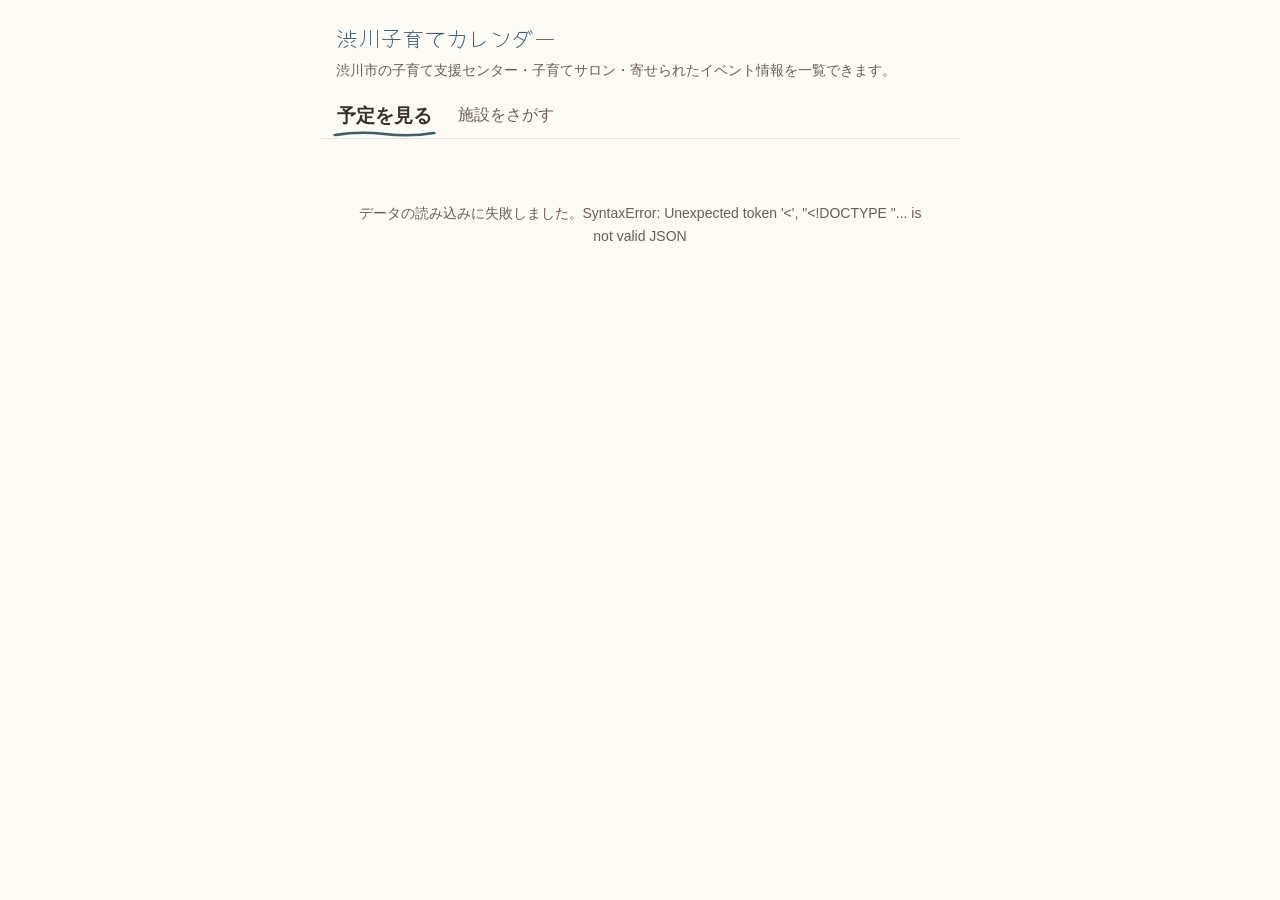
==== index.html @ e2486a89 "検索・SNS表示の基礎を整備（meta description/OGP/sitemap/robots.txt） favicon・OGP画像は404ページと合わせてClaude Design側で作成予定" ====
<!doctype html>
<html lang="ja">
<head>
<meta charset="utf-8">
<meta name="viewport" content="width=device-width, initial-scale=1">
<title>渋川子育てカレンダー</title>
<meta name="description" content="渋川市の子育て支援センター・子育てサロン・寄せられたイベント情報を一覧できる非公式カレンダーです。予定を週間・月間で確認したり、施設をさがしたりできます。">
<link rel="canonical" href="https://shibukawa-kosodate.com/">
<meta property="og:type" content="website">
<meta property="og:site_name" content="渋川子育てカレンダー">
<meta property="og:title" content="渋川子育てカレンダー">
<meta property="og:description" content="渋川市の子育て支援センター・子育てサロン・寄せられたイベント情報を一覧できる非公式カレンダーです。">
<meta property="og:url" content="https://shibukawa-kosodate.com/">
<meta name="twitter:card" content="summary">
<link rel="stylesheet" href="style.css">
</head>
<body>
<header class="header">
  <h1 class="hw">渋川子育てカレンダー</h1>
  <p class="lead">渋川市の子育て支援センター・子育てサロン・寄せられたイベント情報を一覧できます。</p>
</header>

<div class="view-switch hw" role="tablist">
  <button class="view-tab is-active" id="view-tab-events">予定を見る
    <svg class="wavy-underline" viewBox="0 0 60 8" preserveAspectRatio="none" aria-hidden="true">
      <path d="M2,5 Q15,1 30,4 T58,3" stroke="var(--river-deep)" stroke-width="2.5" fill="none" stroke-linecap="round"/>
    </svg>
  </button>
  <button class="view-tab" id="view-tab-facilities">施設をさがす
    <svg class="wavy-underline" viewBox="0 0 60 8" preserveAspectRatio="none" aria-hidden="true">
      <path d="M2,5 Q15,1 30,4 T58,3" stroke="var(--river-deep)" stroke-width="2.5" fill="none" stroke-linecap="round"/>
    </svg>
  </button>
</div>

<main>
  <section class="view-panel is-active" id="panel-events">
    <div id="events-panel-body">
      <p class="loading">読み込み中...</p>
    </div>
  </section>

  <section class="view-panel" id="panel-facilities">
    <div class="facility-search-controls">
      <input type="search" id="facility-search" class="facility-search-input" placeholder="施設名でさがす" aria-label="施設名でさがす">
      <div class="facility-type-chips" role="group" aria-label="施設種別で絞り込む">
        <button type="button" class="facility-type-chip is-active" data-type="">すべて</button>
        <button type="button" class="facility-type-chip" data-type="公共の遊び場">公共の遊び場</button>
        <button type="button" class="facility-type-chip" data-type="保育園・幼稚園">保育園・幼稚園</button>
        <button type="button" class="facility-type-chip" data-type="公民館">公民館</button>
      </div>
      <button type="button" id="facility-favorite-toggle" class="facility-favorite-toggle" aria-pressed="false">
        <span id="facility-favorite-toggle-icon" aria-hidden="true"></span><span>お気に入りだけ見る</span>
      </button>
    </div>
    <div id="facility-groups"></div>
  </section>
</main>

<footer class="footer">
  <p id="updated-at"></p>
</footer>

<script src="app.js"></script>
</body>
</html>
---- style.css ----
@import url('https://fonts.googleapis.com/css2?family=Yomogi&display=swap');

:root {
  --bg: #FDFBF6;
  --card-bg: #ffffff;
  --text: #3A2F28;
  --text-muted: #6B5D52;

  --river-pale: #EAF2F5;
  --river-deep: #3A5F6E;
  --river-highlight: #D8E9EE;

  --mtn-pale: #EEF1EA;
  --mtn-deep: #4F5C49;

  --accent: var(--river-deep);
  --accent-bg: var(--river-pale);

  --taupe-text: #5B5146;
  --taupe-light: #F5F1EC;
  --taupe-mid: #E8DFD2;
  --taupe-dark: #D3C4AE;

  --primary-support-bg: #2C6478;
  --primary-event-bg: #5C7A3E;

  --divider: #ECE3D4;

  font-size: 16px;
}

* { box-sizing: border-box; }

body {
  margin: 0;
  background: var(--bg);
  color: var(--text);
  font-family: "Hiragino Sans", "Noto Sans JP", sans-serif;
  font-weight: 300;
  line-height: 1.6;
  padding-bottom: 2rem;
}

.hw {
  font-family: 'Yomogi', cursive;
  font-weight: 400;
}

.header {
  max-width: 640px;
  margin: 0 auto;
  padding: 1.25rem 1rem 0.75rem;
}
.header h1 {
  margin: 0 0 0.25rem;
  font-size: 22px;
  color: var(--river-deep);
}
.header .lead {
  margin: 0;
  color: var(--text-muted);
  font-size: 14px;
}

main {
  max-width: 640px;
  margin: 0 auto;
  padding: 0 1rem;
}

.section {
  margin-top: 1.5rem;
}

.view-switch {
  display: flex;
  gap: 24px;
  max-width: 640px;
  margin: 0 auto;
  padding: 0 1rem;
  border-bottom: 1px solid var(--divider);
}
.view-tab {
  position: relative;
  border: none;
  background: none;
  padding: 6px 1px;
  min-height: 44px;
  color: var(--text-muted);
  font-size: 16px;
  cursor: pointer;
  -webkit-tap-highlight-color: transparent;
}
.view-tab.is-active {
  font-size: 19px;
  font-weight: 600;
  color: var(--text);
}
.view-tab .wavy-underline {
  position: absolute;
  left: -4px;
  right: -4px;
  bottom: 0;
  width: calc(100% + 8px);
  height: 8px;
  visibility: hidden;
}
.view-tab.is-active .wavy-underline {
  visibility: visible;
}

.view-panel {
  display: none;
  margin-top: 1.1rem;
}
.view-panel.is-active {
  display: block;
}
.section h2 {
  font-size: 1.15rem;
  margin: 0 0 0.6rem;
  color: var(--river-deep);
}
.section > .lead {
  color: var(--text-muted);
  font-size: 14px;
  margin: 0 0 0.75rem;
}

.link-btn {
  appearance: none;
  border: none;
  background: none;
  font: inherit;
  padding: 0;
  min-height: 44px;
  display: inline-flex;
  align-items: center;
  color: var(--river-deep);
  font-weight: 600;
  font-size: 12.5px;
  cursor: pointer;
  -webkit-tap-highlight-color: transparent;
}
.link-btn::after {
  content: " ›";
}
.link-btn.is-muted {
  color: var(--text-muted);
}
.link-btn.is-muted::after {
  content: "";
}

.legend {
  background: var(--river-pale);
  border-radius: 10px;
  padding: 2px 18px;
  margin-bottom: 14px;
  font-size: 14px;
}
.legend summary {
  font-weight: 600;
  cursor: pointer;
  min-height: 44px;
  display: flex;
  align-items: center;
}
.legend ul {
  margin: 0 0 10px;
  padding-left: 20px;
}
.legend li {
  margin-bottom: 6px;
}

.week-strip {
  display: flex;
  justify-content: space-between;
  gap: 2px;
  margin-bottom: 6px;
}
.week-day {
  flex: 1;
  display: flex;
  flex-direction: column;
  align-items: center;
  gap: 2px;
  border: none;
  background: transparent;
  border-radius: 10px;
  padding: 6px 0 7px;
  min-height: 44px;
  cursor: pointer;
  -webkit-tap-highlight-color: transparent;
}
.week-day.is-active {
  background: var(--river-pale);
}
.week-day-label {
  font-size: 11px;
  color: var(--text-muted);
}
.week-day.is-active .week-day-label,
.week-day.is-today .week-day-label {
  color: var(--river-deep);
  font-weight: 700;
}
.week-day-num {
  font-size: 15px;
  color: var(--text);
}
.week-day.is-active .week-day-num {
  color: var(--river-deep);
  font-weight: 700;
}
.week-day-dot {
  width: 4px;
  height: 4px;
  border-radius: 50%;
  background: var(--text-muted);
  margin-top: 1px;
}
.week-strip-links {
  display: flex;
  gap: 1rem;
  margin-bottom: 16px;
}

.day-card {
  background: var(--card-bg);
  border: 1px solid var(--divider);
  border-radius: 12px;
  padding: 16px 18px;
  margin-bottom: 14px;
}
.day-card-date {
  font-size: 22px;
  color: var(--river-deep);
  margin-bottom: 10px;
}
.event-row {
  padding: 12px 0;
  border-bottom: 1px solid var(--divider);
}
.event-row:last-child {
  border-bottom: none;
}
.event-row-main {
  display: flex;
  align-items: center;
  gap: 0.5rem;
  flex-wrap: wrap;
}
.event-dot {
  width: 8px;
  height: 8px;
  border-radius: 2px;
  flex-shrink: 0;
}
.event-dot.dot-official {
  background: var(--river-deep);
}
.event-dot.dot-community {
  background: var(--mtn-deep);
}
.event-label {
  display: inline-block;
  font-size: 11px;
  font-weight: 700;
  flex-shrink: 0;
  padding: 3px 10px;
  border-radius: 999px;
  color: #ffffff;
}
.event-label.label-official {
  background: var(--primary-support-bg);
}
.event-label.label-community {
  background: var(--primary-event-bg);
}
.event-title {
  font-size: 16px;
  display: block;
  margin-top: 0.25rem;
  margin-left: 20px;
}
.event-row-meta {
  margin-top: 6px;
  margin-left: 20px;
  display: flex;
  align-items: center;
  gap: 14px;
  flex-wrap: wrap;
  font-size: 13px;
  color: var(--text-muted);
}
.event-place {
  font-weight: 600;
  color: var(--text);
}

.upcoming {
  margin-top: 20px;
}
.upcoming h3 {
  font-size: 12px;
  color: var(--text-muted);
  font-weight: 600;
  margin: 0 0 0.5rem;
}
.upcoming-row {
  display: flex;
  align-items: baseline;
  gap: 10px;
  padding: 0.5rem 0;
  border-top: 1px solid var(--divider);
}
.upcoming-row:first-child {
  border-top: none;
}
.upcoming-date {
  font-size: 12.5px;
  font-weight: 700;
  color: var(--river-deep);
  width: 4.4em;
  flex-shrink: 0;
}
.upcoming-body {
  min-width: 0;
}
.upcoming-title {
  font-size: 13.5px;
  display: block;
}
.upcoming-place {
  font-size: 12px;
  color: var(--text-muted);
  display: block;
}

.filters {
  display: flex;
  flex-direction: column;
  gap: 14px;
  margin-bottom: 16px;
}
.chip-row {
  display: flex;
  flex-wrap: wrap;
  gap: 6px;
}
.category-chip {
  min-height: 44px;
  padding: 3px 12px;
  border-radius: 999px;
  font-size: 12px;
  font-weight: 600;
  cursor: pointer;
  background: var(--card-bg);
  color: var(--chip-color);
  border: 1px solid var(--chip-color);
  -webkit-tap-highlight-color: transparent;
}
.category-chip.is-active {
  background: var(--chip-color);
  color: #ffffff;
}
.age-filter-btn {
  min-height: 44px;
  padding: 3px 10px;
  border: 1px solid var(--divider);
  border-radius: 999px;
  background: var(--card-bg);
  color: var(--text);
  font-size: 12px;
  -webkit-tap-highlight-color: transparent;
}
.age-filter-btn.is-active {
  background: var(--river-pale);
  border-color: var(--river-deep);
  color: var(--river-deep);
}

.month-nav {
  display: flex;
  align-items: center;
  justify-content: space-between;
  margin-bottom: 0.75rem;
}
.month-nav-btn {
  appearance: none;
  border: none;
  background: none;
  cursor: pointer;
  font-size: 18px;
  color: var(--river-deep);
  padding: 4px 10px;
  min-height: 44px;
  -webkit-tap-highlight-color: transparent;
}
.month-label {
  font-size: 19px;
  color: var(--river-deep);
}
.weekday-headers {
  display: grid;
  grid-template-columns: repeat(7, 1fr);
  gap: 2px;
  margin-bottom: 2px;
}
.weekday-header {
  text-align: center;
  font-size: 11px;
  color: var(--text-muted);
  padding: 0.25rem 0;
}
.calendar-grid {
  display: grid;
  grid-template-columns: repeat(7, 1fr);
  gap: 2px;
  margin-bottom: 0.75rem;
}
.calendar-cell {
  display: flex;
  flex-direction: column;
  align-items: center;
  gap: 2px;
  min-height: 40px;
  border: 1px solid var(--divider);
  border-radius: 8px;
  background: var(--card-bg);
  cursor: pointer;
  padding: 5px 0;
  -webkit-tap-highlight-color: transparent;
}
.calendar-cell.is-empty {
  visibility: hidden;
  border: none;
  background: none;
  min-height: 40px;
  cursor: default;
}
.calendar-cell.is-today {
  border-color: var(--river-deep);
}
.calendar-cell.is-selected {
  background: var(--river-pale);
}
.calendar-cell-num {
  font-size: 13px;
  color: var(--text);
}
.calendar-cell.is-today .calendar-cell-num {
  font-weight: 700;
}
.calendar-cell.is-selected .calendar-cell-num {
  color: var(--river-deep);
  font-weight: 700;
}
.calendar-cell-dot {
  width: 4px;
  height: 4px;
  border-radius: 50%;
  background: var(--text-muted);
}

.search-result-group {
  margin-bottom: 1rem;
}
.search-result-date {
  appearance: none;
  border: none;
  background: none;
  font: inherit;
  display: block;
  width: 100%;
  text-align: left;
  cursor: pointer;
  padding: 6px 0;
  min-height: 44px;
  font-size: 13px;
  font-weight: 600;
  color: var(--river-deep);
  border-bottom: 1px solid var(--divider);
  margin-bottom: 4px;
  -webkit-tap-highlight-color: transparent;
}
.search-result-date::after {
  content: " ›";
}
.search-result-group .event-row {
  padding: 10px 0;
}

.open-facilities {
  padding-top: 20px;
}
.open-facilities-label {
  display: block;
  font-size: 13px;
  font-weight: 600;
  color: var(--text-muted);
  margin-bottom: 8px;
}
.open-facilities-list {
  display: flex;
  flex-wrap: wrap;
  gap: 8px;
}
.facility-jump-chip {
  appearance: none;
  border: none;
  background: none;
  padding: 0;
  font: inherit;
  font-size: 13px;
  color: var(--river-deep);
  font-weight: 600;
  cursor: pointer;
  -webkit-tap-highlight-color: transparent;
}
.facility-jump-chip::after {
  content: " ›";
}

.age-badge {
  display: inline-block;
  background: transparent;
  border: 1px solid var(--divider);
  border-radius: 999px;
  padding: 1px 8px;
  font-size: 11.5px;
  color: var(--text-muted);
  white-space: nowrap;
  flex-shrink: 0;
}
.source-link {
  color: var(--text-muted);
  text-decoration: underline;
  font-weight: 400;
}
.source-paper {
  color: var(--text-muted);
}

.empty-state {
  text-align: center;
  padding: 2rem 1rem;
  color: var(--text-muted);
  font-size: 14px;
}
.loading {
  color: var(--text-muted);
  font-size: 14px;
  text-align: center;
  padding: 1.5rem 0;
}

#facility-groups {
  margin-top: 16px;
}


.facility-search-controls {
  display: flex;
  flex-direction: column;
  gap: 0.5rem;
  margin-bottom: 0.9rem;
}
.facility-search-input {
  width: 100%;
  min-height: 44px;
  padding: 8px 10px;
  border-radius: 8px;
  border: 1px solid var(--divider);
  background: var(--card-bg);
  color: var(--text);
  font-size: 14px;
}
.facility-type-chips {
  display: flex;
  flex-wrap: wrap;
  gap: 6px;
}
.facility-type-chip {
  min-height: 40px;
  padding: 6px 12px;
  border: 1px solid var(--divider);
  border-radius: 999px;
  background: var(--card-bg);
  color: var(--text);
  font-size: 13px;
  -webkit-tap-highlight-color: transparent;
}
.facility-type-chip.is-active {
  background: var(--taupe-mid);
  border-color: var(--taupe-text);
  color: var(--taupe-text);
  font-weight: 600;
}
.facility-favorite-toggle {
  align-self: flex-start;
  display: inline-flex;
  align-items: center;
  gap: 6px;
  border: 1px solid var(--divider);
  border-radius: 999px;
  background: var(--card-bg);
  font-size: 13px;
  min-height: 40px;
  padding: 6px 14px;
  margin-bottom: 4px;
  color: var(--text-muted);
  -webkit-tap-highlight-color: transparent;
}
.facility-favorite-toggle.is-active {
  color: #a6790a;
  border-color: #a6790a;
  background: #fff8e8;
}

.facility-type-group {
  margin-bottom: 14px;
}
summary.facility-group-summary {
  display: flex;
  align-items: center;
  width: 100%;
  cursor: pointer;
  min-height: 44px;
  list-style: none;
  padding: 8px 14px;
  border-radius: 10px;
  margin: 0;
  background: var(--taupe-light);
  -webkit-tap-highlight-color: transparent;
}
summary.facility-group-summary::-webkit-details-marker {
  display: none;
}
summary.facility-group-summary::after {
  content: "›";
  display: inline-block;
  margin-left: auto;
  font-weight: 700;
  font-size: 14px;
  color: var(--group-color);
  transform: rotate(0deg);
  transition: transform 0.15s ease;
}
details[open] > summary.facility-group-summary::after {
  transform: rotate(90deg);
}
.facility-group-label {
  color: var(--group-color);
  font-size: 13px;
  font-weight: 600;
  white-space: nowrap;
}
.facility-group-body {
  padding-top: 10px;
}

.facility-card {
  margin-bottom: 12px;
  border: 1px solid var(--divider);
  border-radius: 10px;
}
.facility-card.is-highlighted {
  animation: facility-highlight 1.9s ease;
}
@keyframes facility-highlight {
  0% {
    background: var(--card-bg);
    border-color: var(--divider);
    box-shadow: none;
    transform: scale(1);
  }
  10% {
    background: var(--river-highlight);
    border-color: var(--river-deep);
    box-shadow: 0 0 0 3px rgba(58, 95, 110, 0.22);
    transform: scale(1.015);
  }
  45% {
    background: var(--river-highlight);
    border-color: var(--river-deep);
    box-shadow: 0 0 0 3px rgba(58, 95, 110, 0.22);
    transform: scale(1.015);
  }
  100% {
    background: var(--card-bg);
    border-color: var(--divider);
    box-shadow: none;
    transform: scale(1);
  }
}
.facility-card-body {
  padding: 12px 16px;
}
.facility-head {
  display: flex;
  align-items: center;
  justify-content: space-between;
  gap: 0.5rem;
}
.facility-head-main {
  display: flex;
  align-items: center;
  flex-wrap: wrap;
  gap: 0.3rem 0.5rem;
}
.fname {
  font-weight: 400;
  font-size: 18px;
  color: var(--river-deep);
}
.support-name {
  color: var(--text-muted);
  font-size: 14px;
}
.address {
  margin-top: 4px;
  color: var(--text-muted);
  font-size: 13px;
}
.programs {
  margin-top: 6px;
  font-size: 13px;
  display: flex;
  flex-direction: column;
  gap: 6px;
}
.program-row .label {
  color: var(--text-muted);
  display: inline-block;
  width: 6.2em;
  white-space: nowrap;
}
.phone {
  margin-top: 0.5rem;
  font-size: 13px;
}
.phone a {
  color: var(--river-deep);
  text-decoration: none;
  font-weight: 600;
  display: inline-flex;
  align-items: center;
  min-height: 44px;
}
.source {
  margin-top: 4px;
  font-size: 13px;
}
.source a {
  color: var(--river-deep);
  text-decoration: none;
  font-weight: 600;
}
.source a::after {
  content: " ›";
}
.source-note {
  margin-top: 4px;
  color: var(--text-muted);
  font-size: 13px;
}
.community-tip {
  margin-top: 0.4rem;
  padding: 0.5rem 0.6rem;
  background: var(--mtn-pale);
  border-radius: 10px;
  font-size: 14px;
  line-height: 1.6;
  color: var(--mtn-deep);
}
.community-tip a {
  color: var(--mtn-deep);
  text-decoration: none;
  font-weight: 600;
}

.favorite-btn {
  display: inline-flex;
  align-items: center;
  gap: 4px;
  margin-top: 8px;
  border: 1px solid var(--divider);
  border-radius: 999px;
  background: var(--card-bg);
  font-size: 11.5px;
  min-height: 30px;
  padding: 4px 10px;
  color: var(--text-muted);
  -webkit-tap-highlight-color: transparent;
  flex-shrink: 0;
}
.favorite-btn.is-active {
  color: #a6790a;
  border-color: #a6790a;
  background: #fff8e8;
}

.footer {
  text-align: center;
  color: var(--text-muted);
  font-size: 13px;
  margin-top: 24px;
}
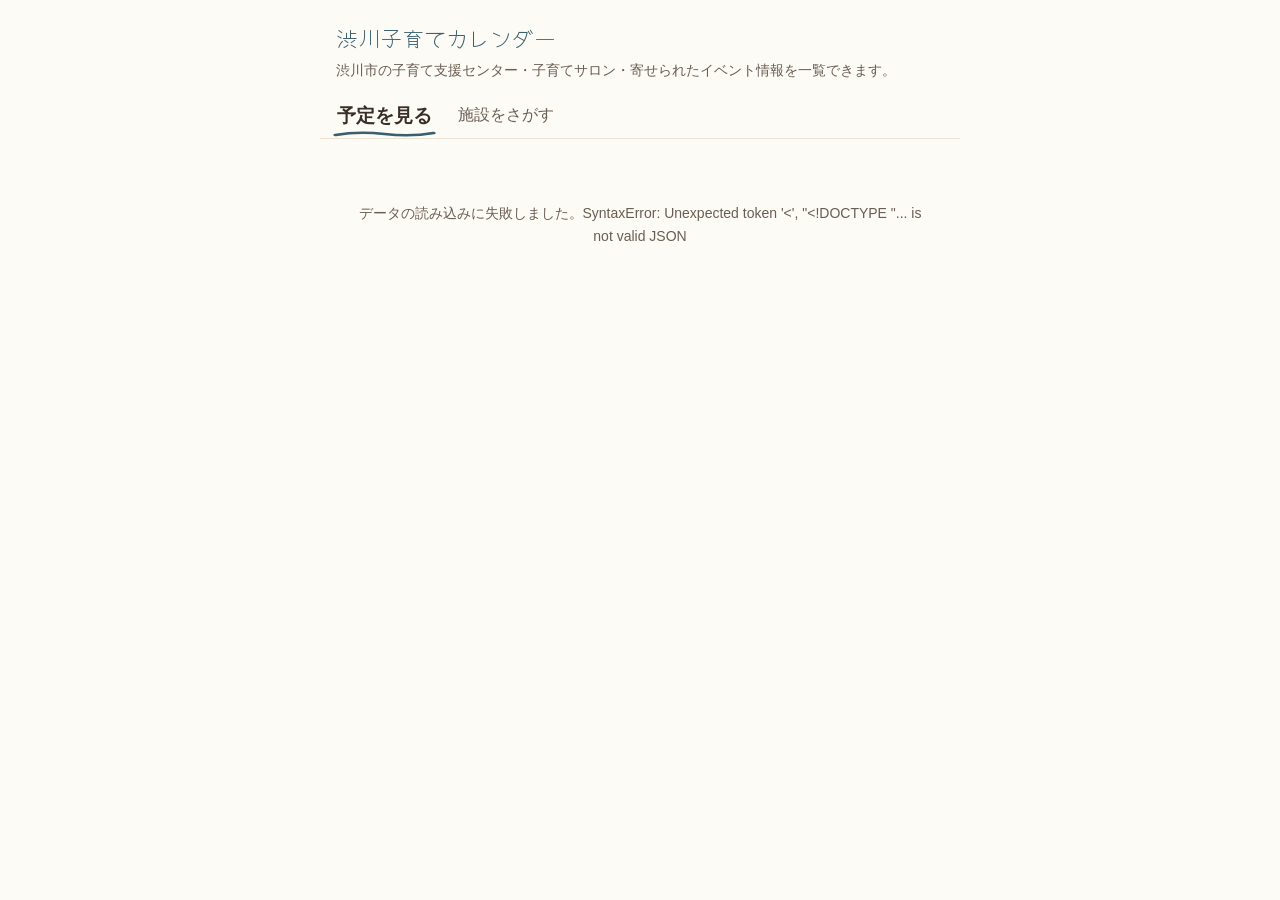
==== commit 09f2206c: "GA4トラッキングとdata.jsonの日次バックアップを追加 - index.htmlにgtag.js（測定ID G-0T8355G8DB）を追加 - デプロイ時にdata.jsonをbackups" ====
--- a/index.html
+++ b/index.html
@@ -3,6 +3,13 @@
 <head>
 <meta charset="utf-8">
 <meta name="viewport" content="width=device-width, initial-scale=1">
+<script async src="https://www.googletagmanager.com/gtag/js?id=G-0T8355G8DB"></script>
+<script>
+  window.dataLayer = window.dataLayer || [];
+  function gtag(){dataLayer.push(arguments);}
+  gtag("js", new Date());
+  gtag("config", "G-0T8355G8DB");
+</script>
 <title>渋川子育てカレンダー</title>
 <meta name="description" content="渋川市の子育て支援センター・子育てサロン・寄せられたイベント情報を一覧できる非公式カレンダーです。予定を週間・月間で確認したり、施設をさがしたりできます。">
 <link rel="canonical" href="https://shibukawa-kosodate.com/">
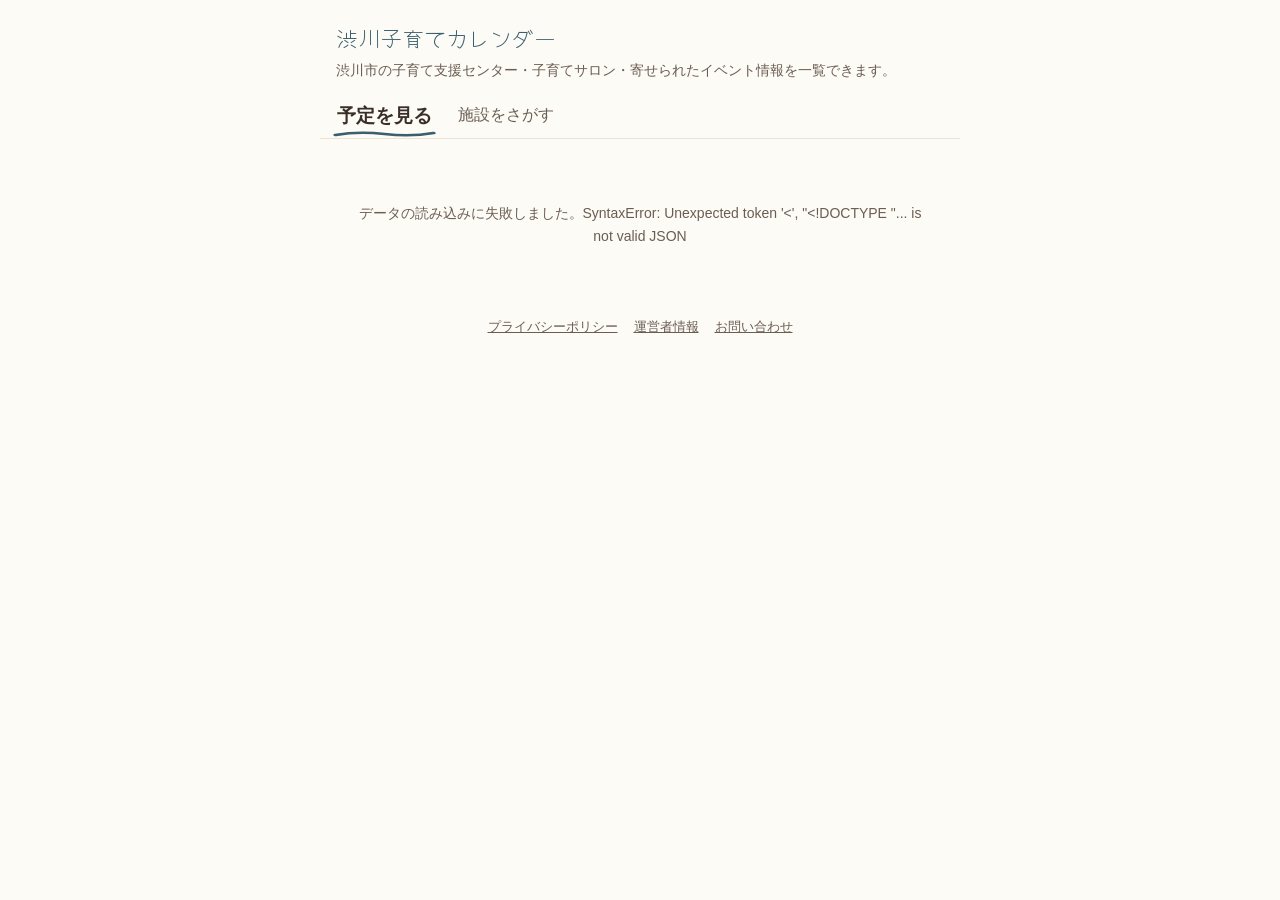
==== commit 7d21e041: "404ページとプライバシーポリシー・運営者情報・お問い合わせページを追加 - 404.html: Claude Design案のテキストを反映（文字化け複合のため   定型的な日本語文言として再構成）" ====
--- a/index.html
+++ b/index.html
@@ -13,12 +13,14 @@
 <title>渋川子育てカレンダー</title>
 <meta name="description" content="渋川市の子育て支援センター・子育てサロン・寄せられたイベント情報を一覧できる非公式カレンダーです。予定を週間・月間で確認したり、施設をさがしたりできます。">
 <link rel="canonical" href="https://shibukawa-kosodate.com/">
+<link rel="icon" type="image/png" href="assets/favicon.png">
 <meta property="og:type" content="website">
 <meta property="og:site_name" content="渋川子育てカレンダー">
 <meta property="og:title" content="渋川子育てカレンダー">
 <meta property="og:description" content="渋川市の子育て支援センター・子育てサロン・寄せられたイベント情報を一覧できる非公式カレンダーです。">
 <meta property="og:url" content="https://shibukawa-kosodate.com/">
-<meta name="twitter:card" content="summary">
+<meta property="og:image" content="https://shibukawa-kosodate.com/assets/ogp-image.png">
+<meta name="twitter:card" content="summary_large_image">
 <link rel="stylesheet" href="style.css">
 </head>
 <body>
@@ -66,6 +68,11 @@
 
 <footer class="footer">
   <p id="updated-at"></p>
+  <p class="footer-links">
+    <a href="legal.html?tab=privacy">プライバシーポリシー</a>
+    <a href="legal.html?tab=operator">運営者情報</a>
+    <a href="legal.html?tab=contact">お問い合わせ</a>
+  </p>
 </footer>
 
 <script src="app.js"></script>
--- a/style.css
+++ b/style.css
@@ -809,3 +809,110 @@
   font-size: 13px;
   margin-top: 24px;
 }
+.footer-links {
+  margin-top: 0.4rem;
+  display: flex;
+  justify-content: center;
+  gap: 1rem;
+  flex-wrap: wrap;
+}
+.footer-links a {
+  color: var(--text-muted);
+  text-decoration: underline;
+}
+
+.error-page {
+  min-height: 100vh;
+  display: flex;
+  align-items: center;
+  justify-content: center;
+  text-align: center;
+  padding: 24px;
+}
+.error-page-code {
+  position: relative;
+  display: inline-block;
+  font-size: 64px;
+  color: var(--river-deep);
+  margin-bottom: 20px;
+}
+.error-page-code .wavy-underline {
+  position: absolute;
+  left: -6px;
+  right: -6px;
+  bottom: 2px;
+  width: calc(100% + 12px);
+  height: 8px;
+}
+.error-page-text {
+  font-size: 15px;
+  margin: 0 0 28px;
+  color: var(--text);
+}
+.error-page-link {
+  display: inline-block;
+  min-height: 44px;
+  line-height: 44px;
+  padding: 0 28px;
+  border-radius: 999px;
+  background: var(--river-deep);
+  color: #fff;
+  font-size: 14px;
+  font-weight: 600;
+  text-decoration: none;
+}
+
+.legal-updated {
+  font-size: 13px;
+  color: var(--text-muted);
+  margin: 0 0 24px;
+}
+.legal-content h2 {
+  font-family: 'Yomogi', cursive;
+  font-weight: 400;
+  font-size: 26px;
+  margin: 0 0 20px;
+  color: var(--text);
+}
+.legal-content h3 {
+  font-size: 15px;
+  font-weight: 600;
+  margin: 28px 0 10px;
+  color: var(--river-deep);
+}
+.legal-content p {
+  font-size: 14px;
+  margin: 0 0 20px;
+  color: var(--text);
+}
+.legal-content a {
+  color: var(--river-deep);
+}
+.legal-table {
+  border: 1px solid var(--divider);
+  border-radius: 10px;
+  background: var(--card-bg);
+  overflow: hidden;
+}
+.legal-table-row {
+  display: grid;
+  grid-template-columns: 120px 1fr;
+  gap: 8px;
+  padding: 14px 18px;
+  border-bottom: 1px solid var(--divider);
+  font-size: 14px;
+}
+.legal-table-row:last-child {
+  border-bottom: none;
+}
+.legal-table-label {
+  color: var(--text-muted);
+  font-weight: 600;
+}
+.legal-contact-pending {
+  background: var(--river-pale);
+  border-radius: 10px;
+  padding: 18px 20px;
+  font-size: 14px;
+  color: var(--text-muted);
+}
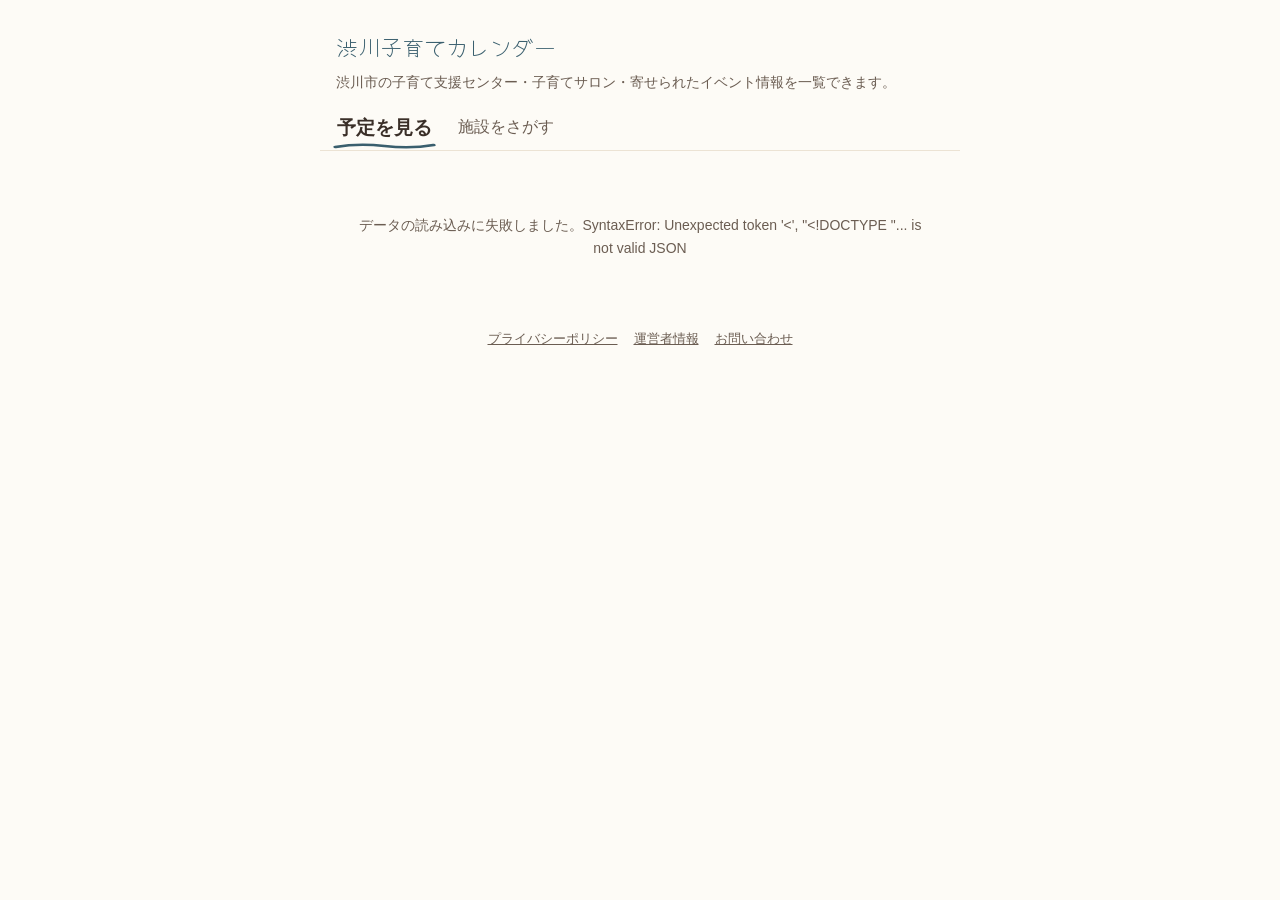
==== commit d09567be: "index.htmlのh1を復元（.site-brandリンクをh1でラップ）" ====
--- a/index.html
+++ b/index.html
@@ -25,7 +25,7 @@
 </head>
 <body>
 <header class="header">
-  <h1 class="hw">渋川子育てカレンダー</h1>
+  <h1><a href="/" class="site-brand hw">渋川子育てカレンダー</a></h1>
   <p class="lead">渋川市の子育て支援センター・子育てサロン・寄せられたイベント情報を一覧できます。</p>
 </header>
 
--- a/style.css
+++ b/style.css
@@ -52,9 +52,10 @@
   padding: 1.25rem 1rem 0.75rem;
 }
 .header h1 {
+  margin: 0;
+}
+.header .site-brand {
   margin: 0 0 0.25rem;
-  font-size: 22px;
-  color: var(--river-deep);
 }
 .header .lead {
   margin: 0;
@@ -826,6 +827,9 @@
   display: flex;
   align-items: center;
   justify-content: center;
+}
+.error-page-inner {
+  max-width: 420px;
   text-align: center;
   padding: 24px;
 }
@@ -836,7 +840,7 @@
   color: var(--river-deep);
   margin-bottom: 20px;
 }
-.error-page-code .wavy-underline {
+.error-page-code .error-page-underline {
   position: absolute;
   left: -6px;
   right: -6px;
@@ -862,31 +866,84 @@
   text-decoration: none;
 }
 
-.legal-updated {
-  font-size: 13px;
-  color: var(--text-muted);
-  margin: 0 0 24px;
-}
-.legal-content h2 {
+.legal-page {
+  background: var(--bg);
+  color: var(--text);
+  font-weight: 300;
+  line-height: 1.7;
+  min-height: 100vh;
+}
+.legal-page-inner {
+  max-width: 640px;
+  margin: 0 auto;
+  padding: 20px 24px 96px;
+}
+.legal-page-brand {
+  margin-bottom: 20px;
+}
+.site-brand {
+  font-family: 'Yomogi', cursive;
+  font-weight: 400;
+  font-size: 22px;
+  color: var(--river-deep);
+  text-decoration: none;
+  display: inline-block;
+}
+.legal-tabs {
+  display: flex;
+  gap: 20px;
+  border-bottom: 1px solid var(--divider);
+  margin-bottom: 32px;
+}
+.legal-tab {
+  appearance: none;
+  background: none;
+  border: none;
+  border-bottom: 2px solid transparent;
+  padding: 10px 2px;
+  cursor: pointer;
+  font-family: "Hiragino Sans", "Noto Sans JP", sans-serif;
+  font-size: 14px;
+  font-weight: 400;
+  color: var(--text-muted);
+  -webkit-tap-highlight-color: transparent;
+}
+.legal-tab.is-active {
+  font-weight: 700;
+  color: var(--river-deep);
+  border-bottom-color: var(--river-deep);
+}
+.legal-panel {
+  display: none;
+}
+.legal-panel.is-active {
+  display: block;
+}
+.legal-panel h1 {
   font-family: 'Yomogi', cursive;
   font-weight: 400;
   font-size: 26px;
   margin: 0 0 20px;
   color: var(--text);
 }
-.legal-content h3 {
+.legal-panel h2 {
   font-size: 15px;
   font-weight: 600;
   margin: 28px 0 10px;
   color: var(--river-deep);
 }
-.legal-content p {
+.legal-panel p {
   font-size: 14px;
   margin: 0 0 20px;
   color: var(--text);
 }
-.legal-content a {
-  color: var(--river-deep);
+.legal-panel a {
+  color: var(--river-deep);
+}
+.legal-updated {
+  font-size: 13px;
+  color: #8A7A6C;
+  margin: 0 0 24px;
 }
 .legal-table {
   border: 1px solid var(--divider);
@@ -902,12 +959,12 @@
   border-bottom: 1px solid var(--divider);
   font-size: 14px;
 }
-.legal-table-row:last-child {
-  border-bottom: none;
-}
 .legal-table-label {
   color: var(--text-muted);
   font-weight: 600;
+}
+.legal-contact-intro {
+  margin: 0 0 24px;
 }
 .legal-contact-pending {
   background: var(--river-pale);
@@ -916,3 +973,16 @@
   font-size: 14px;
   color: var(--text-muted);
 }
+.legal-back-link {
+  display: inline-block;
+  margin-top: 40px;
+  min-height: 44px;
+  line-height: 44px;
+  padding: 0 28px;
+  border-radius: 999px;
+  background: var(--river-deep);
+  color: #fff;
+  font-size: 14px;
+  font-weight: 600;
+  text-decoration: none;
+}
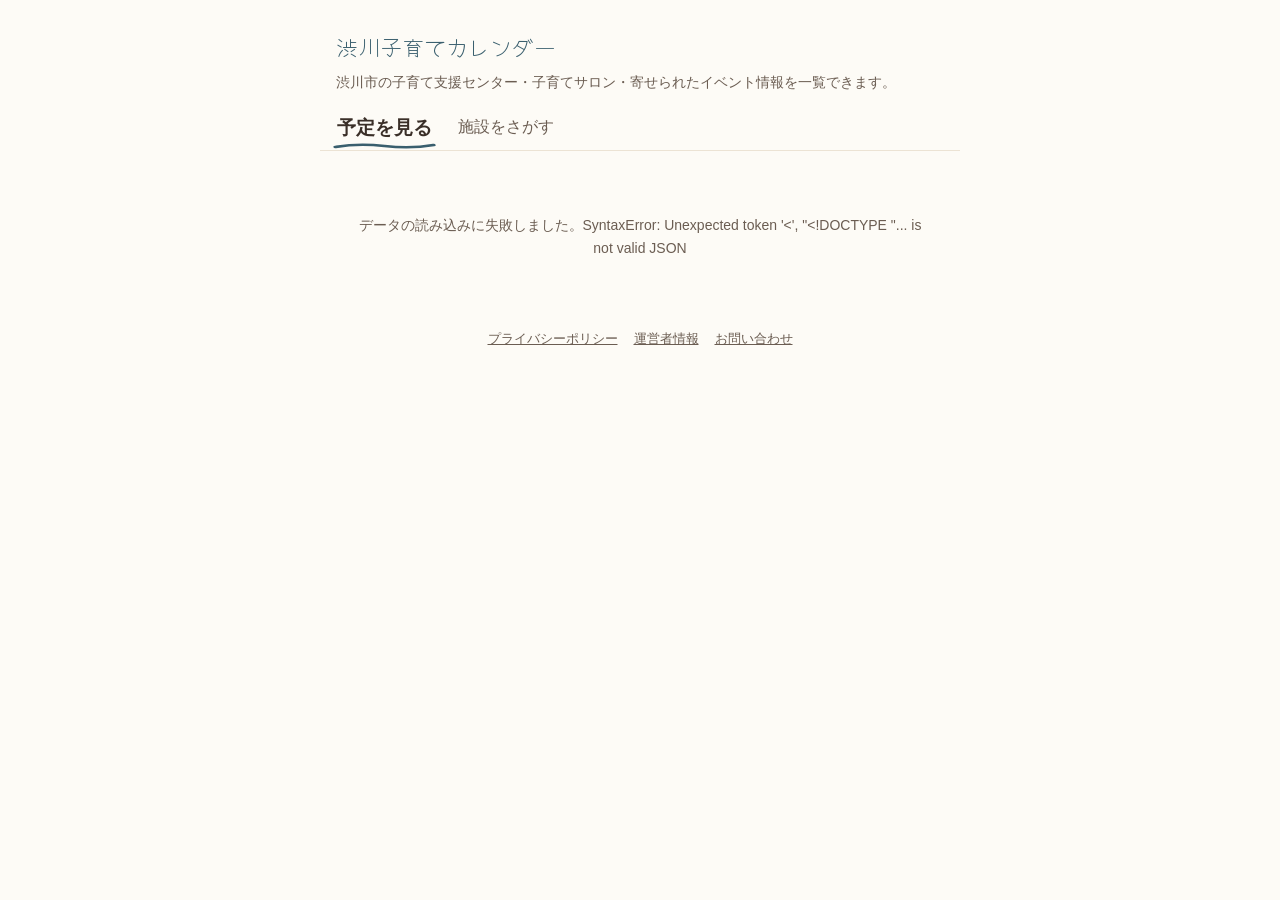
==== commit 0f6796c9: "共通の.page-containerクラスを新設し左右paddingの重複定義を解消 .header/main/.legal-page-inner/.error-page-innerがそれぞれ個別に " ====
--- a/index.html
+++ b/index.html
@@ -24,7 +24,7 @@
 <link rel="stylesheet" href="style.css">
 </head>
 <body>
-<header class="header">
+<header class="page-container header">
   <h1><a href="/" class="site-brand hw">渋川子育てカレンダー</a></h1>
   <p class="lead">渋川市の子育て支援センター・子育てサロン・寄せられたイベント情報を一覧できます。</p>
 </header>
@@ -42,7 +42,7 @@
   </button>
 </div>
 
-<main>
+<main class="page-container">
   <section class="view-panel is-active" id="panel-events">
     <div id="events-panel-body">
       <p class="loading">読み込み中...</p>
--- a/style.css
+++ b/style.css
@@ -46,10 +46,16 @@
   font-weight: 400;
 }
 
-.header {
+.page-container {
   max-width: 640px;
   margin: 0 auto;
-  padding: 1.25rem 1rem 0.75rem;
+  padding-left: 1rem;
+  padding-right: 1rem;
+}
+
+.header {
+  padding-top: 1.25rem;
+  padding-bottom: 0.75rem;
 }
 .header h1 {
   margin: 0;
@@ -64,9 +70,8 @@
 }
 
 main {
-  max-width: 640px;
-  margin: 0 auto;
-  padding: 0 1rem;
+  padding-top: 0;
+  padding-bottom: 0;
 }
 
 .section {
@@ -831,7 +836,8 @@
 .error-page-inner {
   max-width: 420px;
   text-align: center;
-  padding: 24px;
+  padding-top: 24px;
+  padding-bottom: 24px;
 }
 .error-page-code {
   position: relative;
@@ -874,9 +880,8 @@
   min-height: 100vh;
 }
 .legal-page-inner {
-  max-width: 640px;
-  margin: 0 auto;
-  padding: 20px 24px 96px;
+  padding-top: 20px;
+  padding-bottom: 96px;
 }
 .legal-page-brand {
   margin-bottom: 20px;
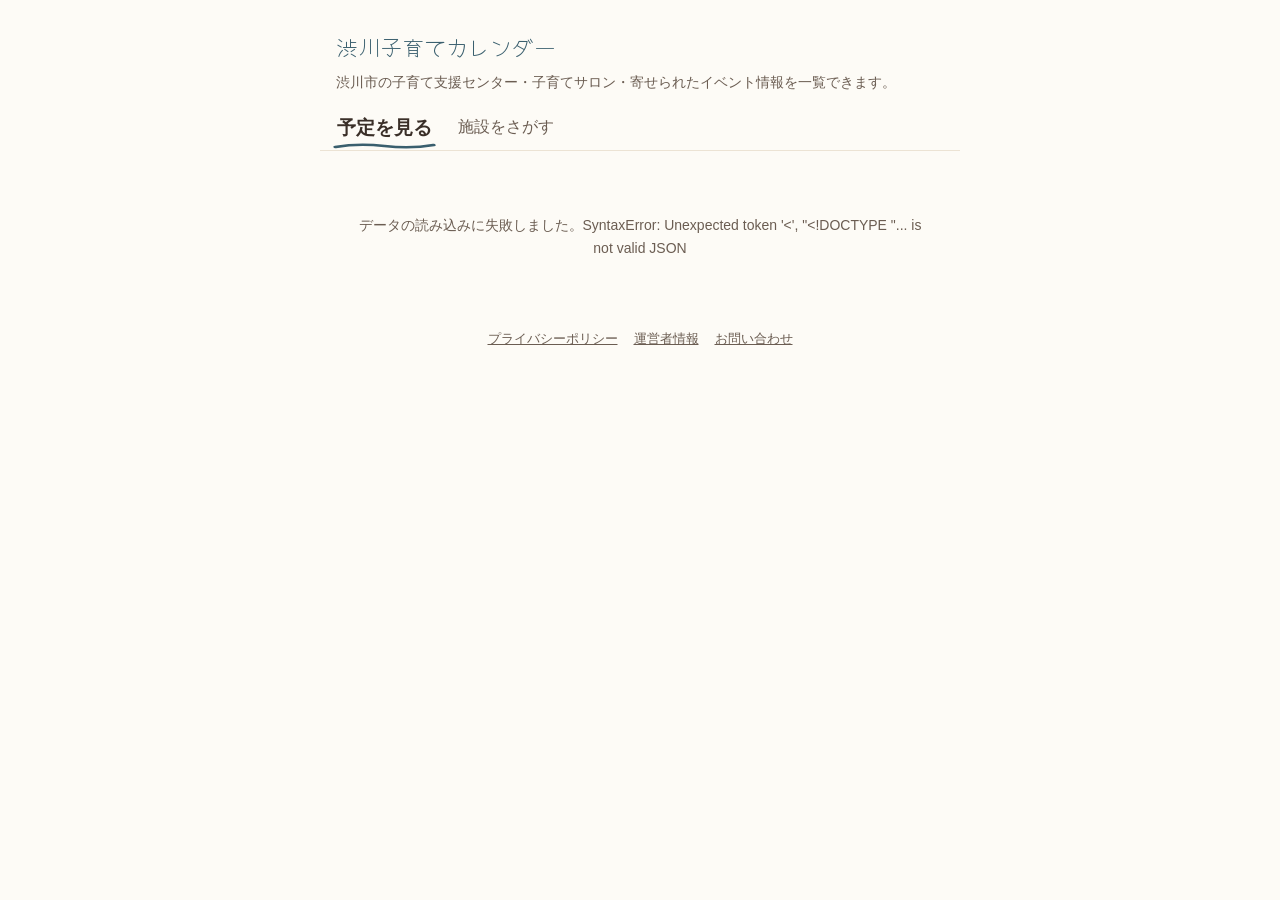
==== commit 1cafbcb8: "view-switchも.page-containerに統一" ====
--- a/index.html
+++ b/index.html
@@ -29,7 +29,7 @@
   <p class="lead">渋川市の子育て支援センター・子育てサロン・寄せられたイベント情報を一覧できます。</p>
 </header>
 
-<div class="view-switch hw" role="tablist">
+<div class="page-container view-switch hw" role="tablist">
   <button class="view-tab is-active" id="view-tab-events">予定を見る
     <svg class="wavy-underline" viewBox="0 0 60 8" preserveAspectRatio="none" aria-hidden="true">
       <path d="M2,5 Q15,1 30,4 T58,3" stroke="var(--river-deep)" stroke-width="2.5" fill="none" stroke-linecap="round"/>
--- a/style.css
+++ b/style.css
@@ -81,9 +81,6 @@
 .view-switch {
   display: flex;
   gap: 24px;
-  max-width: 640px;
-  margin: 0 auto;
-  padding: 0 1rem;
   border-bottom: 1px solid var(--divider);
 }
 .view-tab {
